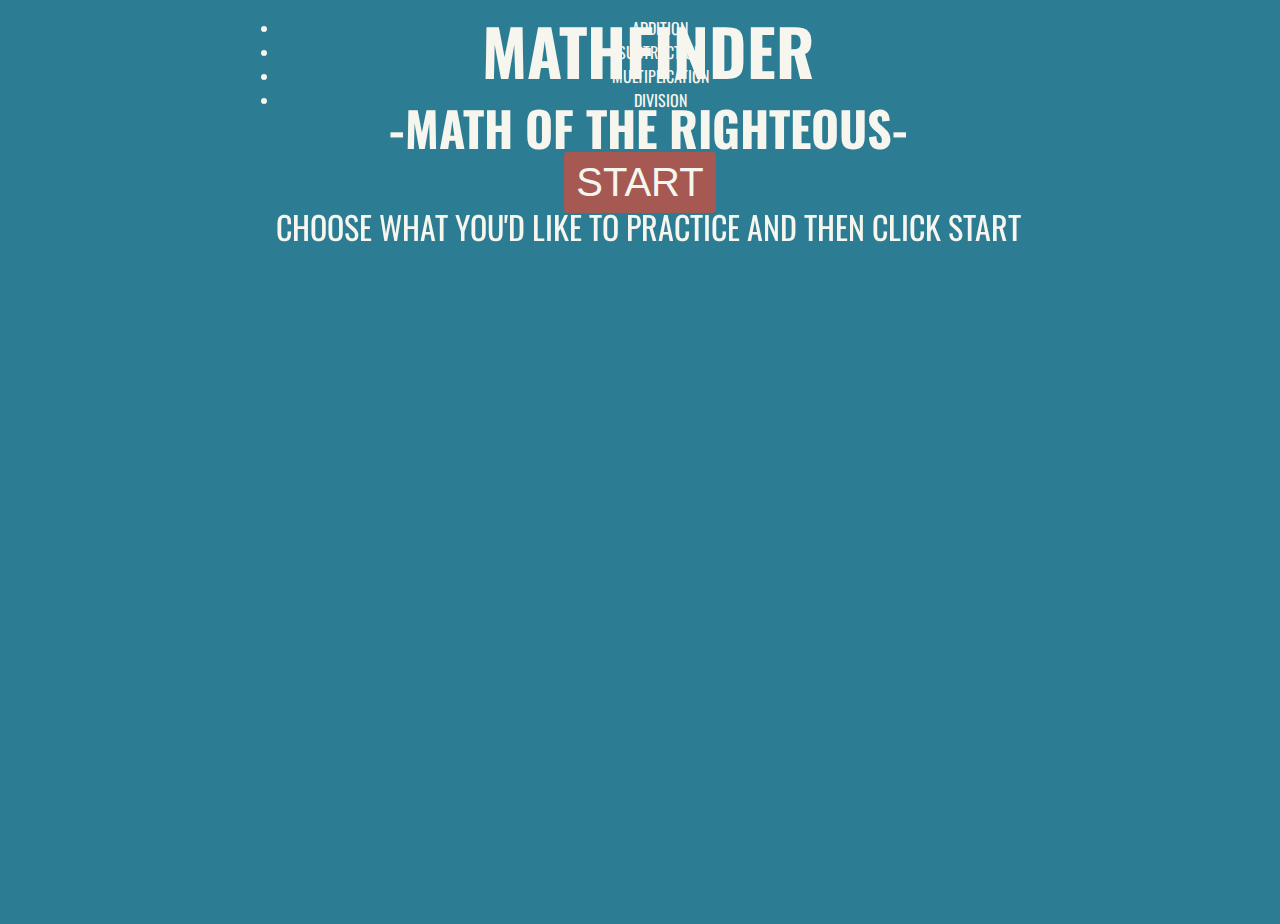
==== codeBreaker/index.html @ dca6795b "adding initial codebreaker" ====
<!-- landing page to explain the game and whether you want to play color-blind version or not. -->


<!DOCTYPE html>
<html lang="en">
<head>
  <meta charset="UTF-8">
  <meta name="viewport" content="width=device-width, initial-scale=1.0">
  <title>Achy, Breaky Code</title>
  <link rel="stylesheet" href="css/styles.css">
  <link href="https://fonts.googleapis.com/css2?family=Kalam:wght@400;700&family=Oswald:wght@300;400;600&display=swap"
  rel="stylesheet">
<link rel="stylesheet" href="https://cdnjs.cloudflare.com/ajax/libs/font-awesome/5.13.0/css/all.min.css">
  <link href="https://fonts.googleapis.com/css2?family=Bangers&display=swap" rel="stylesheet">
  <link href="https://fonts.googleapis.com/css2?family=Roboto&display=swap" rel="stylesheet" />
</head>
<body>

  <header>
    <h1>Mathfinder</h1><h2>-Math of the Righteous-</h2>
    <p class="show-hide">Choose what you'd like to practice and then click start</p>
  </header>

  <main>
    <!-- <section id="problem">
      <div class="expression show-hide"></div>
      
      <p>
        Problem: 
        <span class="currentProblem">1</span>/10 | Score: <span class="currentScore">0</span>
      </p>
    </section> -->
    <section id="answers" class="show-hide">
      <ul>
        <li>Addition</li>
        <li>Subtraction</li>
        <li>Multiplication</li>
        <li>Division</li>
        <!-- <li class = "option" id="addition">Addition</li>
        <li class = "option" id="subtraction">Subtraction</li>
        <li class = "option" id="multiplication">Multiplication</li>
        <li class = "option" id="division">Division</li> -->
      </ul>
    </section>
    <button id="btnStart">Start</button>
  </main>
  <footer>
    
  </footer>

  <script src="js/index.js"></script>

</body>
</html>
---- codeBreaker/css/styles.css ----
/* color: #2c7c94; #a65852; #c4aa23; #F6F6EF; */


body {
  height: 100vh;
  background-color: #2c7c94;
  font-family: Oswald, Arial, Helvetica, sans-serif;
}

header, main, footer {
  width: 800px;
  margin: 0 auto;
  text-align: center;
  color: #F6F6EF;
  text-transform: uppercase;
}

header {
  position: fixed;
  width: 60%;
  top: -40px;
  margin-left: 20%;
  margin-right: 20%;
}

h1 {
  font-family: Oswald, Arial, Helvetica, sans-serif;  font-size: 4rem;
  top: 0px;
}

h2 {
  margin-top: -1em;
  font-family: Oswald, Arial, Helvetica, sans-serif;  font-size: 3rem;
}

p {
  font-size: 2rem;
}

#codeBoxes {
  margin-bottom: 100px;
}

#codeBoxes ul {
  margin: 0;
  padding: 0;
  margin: 40px auto;
  display:flex;
  list-style-type: none;
  justify-content: center;
}

#codeBoxes ul:first-child {
  margin-top: 140px;
}

#codeBoxes li {
  margin: 0 20px;
  padding: 20px 30px;
  cursor: pointer;
  color: #F6F6EF;
  background-color: #c4aa23;
}

#codeBoxes li:hover {
  background-color: #a65852;
  cursor: pointer;
}

blue {
  background-color: blue;
}

footer {
  margin-top: 50px;
  font-size: 12px;
}

button {
  display: block;
  margin: 40px auto;
  padding: 8px 12px;
  background-color: #ABD587;
  text-transform: uppercase;
  border: 0px;
  border-radius: 4px;
  font-size: 20px;
}

button:hover {
  background-color: #80a85d;

}

#btnStart {
  display: block;
  margin: 40px auto;
  padding: 8px 12px;
  background-color: #a65852;
  color: #F6F6EF; 
  text-transform: uppercase;
  border: 0px;
  border-radius: 4px;
  font-size: 40px;

}

#codeButton {
  margin: 0;
  font-size: 15px;
  font-weight: 600;
  color: white;
  height: 40px;
  vertical-align: middle;
}

#btnStart:hover {
  background-color: #c4aa23;
}

#btnStartOver {
  display: inline-block;
  margin: 40px auto;
  padding: 8px 12px;
  background-color: #a65852;
  color: #F6F6EF; 
  text-transform: uppercase;
  border: 0px;
  border-radius: 4px;
  font-size: 30px;
  
}

#btnStartOver:hover {
  background-color: #c4aa23;
}

footer {
  bottom: 0px;
  position: fixed;
  width: 60%;
  margin-left: 20%;
  margin-right: 20%;
}

#btnHome {
  display: inline-block;
  margin: 40px auto;
  padding: 8px 12px;
  background-color: #a65852;
  color: #F6F6EF; 
  text-transform: uppercase;
  border: 0px;
  border-radius: 4px;
  font-size: 30px;
}

#btnHome:hover {
  background-color: #c4aa23;
}

.hidden {
  display:none;
}

#codeBoxes li.selected {
  text-transform: uppercase;
  /* font-weight: 400;
  font-size: 30px; */
  background-color: #a65852;
}

#codeBoxes li.blue {
  background-color: blue;
}

#codeBoxes li.green {
  background-color: green;
}

#codeBoxes li.red {
  background-color: red;
}

#codeBoxes li.white {
  background-color: white;
}

#codeBoxes p.guessResult {
  font-size: 1rem;
  margin: -30px;
}

#bottomMargin {
  display: block;
  height: 10%;
}
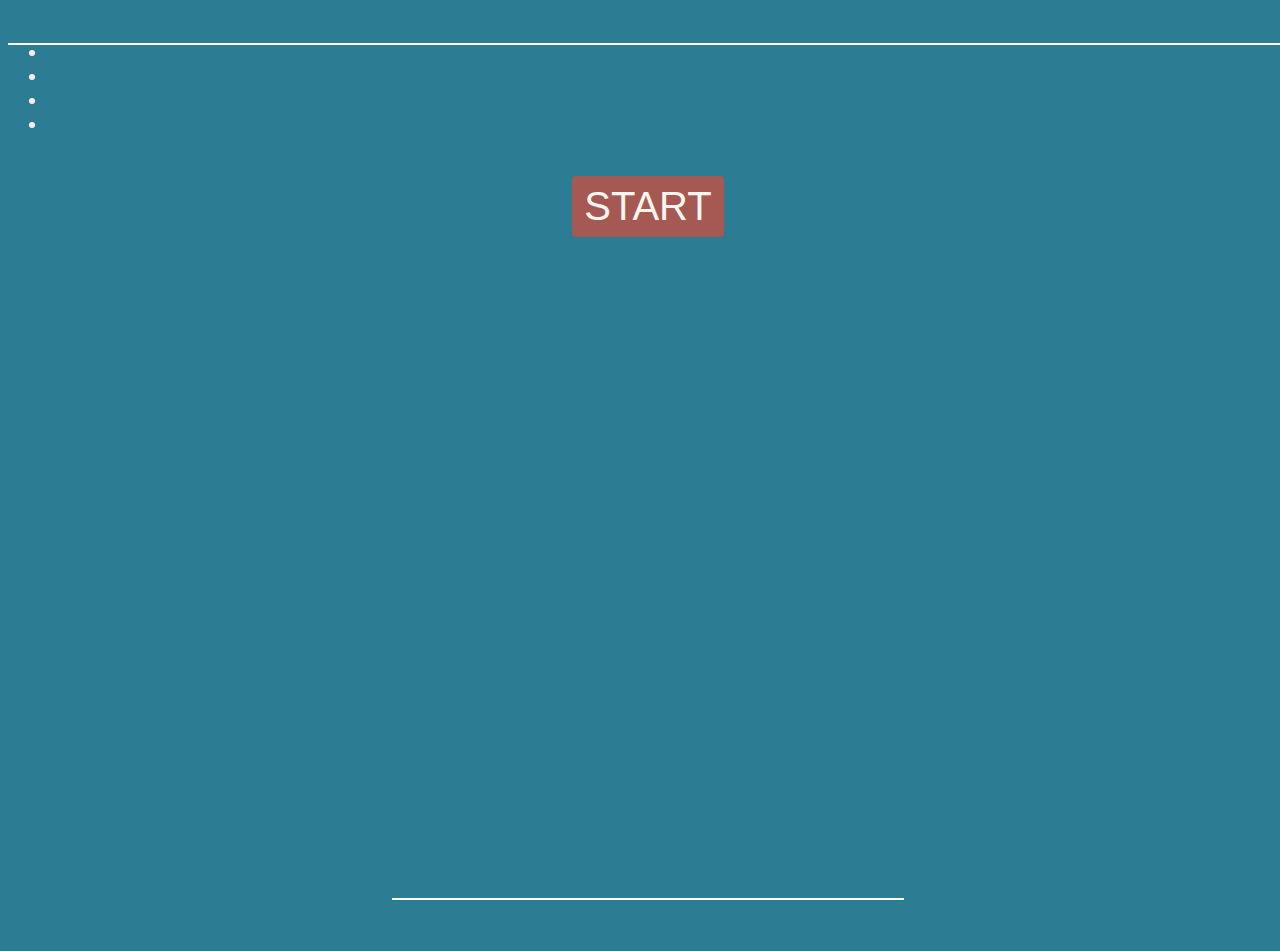
==== commit 3924f842: "cleaning up package" ====
--- a/codeBreaker/index.html
+++ b/codeBreaker/index.html
@@ -17,29 +17,18 @@
 <body>
 
   <header>
-    <h1>Mathfinder</h1><h2>-Math of the Righteous-</h2>
-    <p class="show-hide">Choose what you'd like to practice and then click start</p>
+    <h1></h1><h2></h2>
+    <p class="show-hide"></p>
   </header>
 
   <main>
-    <!-- <section id="problem">
-      <div class="expression show-hide"></div>
-      
-      <p>
-        Problem: 
-        <span class="currentProblem">1</span>/10 | Score: <span class="currentScore">0</span>
-      </p>
-    </section> -->
     <section id="answers" class="show-hide">
       <ul>
-        <li>Addition</li>
-        <li>Subtraction</li>
-        <li>Multiplication</li>
-        <li>Division</li>
-        <!-- <li class = "option" id="addition">Addition</li>
-        <li class = "option" id="subtraction">Subtraction</li>
-        <li class = "option" id="multiplication">Multiplication</li>
-        <li class = "option" id="division">Division</li> -->
+        <li></li>
+        <li></li>
+        <li></li>
+        <li></li>
+       
       </ul>
     </section>
     <button id="btnStart">Start</button>
--- a/codeBreaker/css/styles.css
+++ b/codeBreaker/css/styles.css
@@ -1,31 +1,34 @@
 /* color: #2c7c94; #a65852; #c4aa23; #F6F6EF; */
-
 
 body {
   height: 100vh;
+  width: 100vw;
   background-color: #2c7c94;
   font-family: Oswald, Arial, Helvetica, sans-serif;
 }
 
-header, main, footer {
-  width: 800px;
+header {
+  width: 100%;
   margin: 0 auto;
   text-align: center;
   color: #F6F6EF;
   text-transform: uppercase;
-}
-
-header {
-  position: fixed;
-  width: 60%;
-  top: -40px;
-  margin-left: 20%;
-  margin-right: 20%;
+  background-color: #2c7c94;
+ 
+}
+
+main {
+  text-align: center;
+  color: #F6F6EF;
+  text-transform: uppercase;
 }
 
 h1 {
   font-family: Oswald, Arial, Helvetica, sans-serif;  font-size: 4rem;
   top: 0px;
+  background-color: #2c7c94;
+  border-bottom: 2px solid white;
+
 }
 
 h2 {
@@ -33,21 +36,69 @@
   font-family: Oswald, Arial, Helvetica, sans-serif;  font-size: 3rem;
 }
 
-p {
-  font-size: 2rem;
-}
-
-#codeBoxes {
-  margin-bottom: 100px;
-}
-
-#codeBoxes ul {
-  margin: 0;
+.solveCode {
+  margin-top: 100px;
+  /* width: 40%;
+  margin-left: 30%;
+  margin-right: 30%;
+  border-bottom: 2px solid white;
+  padding-bottom: 0px; */
+}
+
+#codeDisplay {
+  margin-top: 4%;
+  margin-bottom: -100px;
+  width: 60%;
+  margin-left: 20%;
+  margin-right: 20%;
+}
+
+#codeDisplay ul {
+  margin-bottom: 40px;
   padding: 0;
   margin: 40px auto;
   display:flex;
   list-style-type: none;
   justify-content: center;
+  justify-content: space-around;
+  flex-wrap: wrap;
+}
+
+#codeDisplay li {
+  margin: 0 20px;
+  /* padding: 20px 30px; */
+  cursor: pointer;
+  color: #F6F6EF;
+  background-color: #c4aa23;
+  border-radius: 100px;
+  width: 3rem;
+  height: 3rem;
+  font-size: 2rem;
+}
+
+.gameDesc {
+  font-size: 20px;
+  text-align: center;
+  margin-top: 100px;
+}
+
+#codeBoxes {
+  margin-bottom: 100px;
+  width: 26%;
+  margin-left: 37%;
+  margin-right: 37%; 
+  margin-top: -120px;
+}
+
+#codeBoxes ul {
+  margin-bottom: 40px;
+  padding: 0;
+  margin: 40px auto;
+  display:flex;
+  list-style-type: none;
+  justify-content: center;
+  justify-content: space-around;
+  flex-wrap: wrap;
 }
 
 #codeBoxes ul:first-child {
@@ -56,10 +107,13 @@
 
 #codeBoxes li {
   margin: 0 20px;
-  padding: 20px 30px;
+  /* padding: 20px 30px; */
   cursor: pointer;
   color: #F6F6EF;
   background-color: #c4aa23;
+  border-radius: 100px;
+  width: 3rem;
+  height: 3rem;
 }
 
 #codeBoxes li:hover {
@@ -67,13 +121,8 @@
   cursor: pointer;
 }
 
-blue {
-  background-color: blue;
-}
-
-footer {
-  margin-top: 50px;
-  font-size: 12px;
+.small-spacer {
+  height: 40px;
 }
 
 button {
@@ -106,11 +155,13 @@
 }
 
 #codeButton {
-  margin: 0;
+  margin-top: 10px;
   font-size: 15px;
   font-weight: 600;
   color: white;
-  height: 40px;
+  border-radius: 100px;
+  width: 6rem;
+  height: 3rem;
   vertical-align: middle;
 }
 
@@ -136,11 +187,15 @@
 }
 
 footer {
+  /* margin-top: 50px; */
+  font-size: 12px;
+  position: fixed;
+  background-color: #2c7c94;
   bottom: 0px;
-  position: fixed;
-  width: 60%;
-  margin-left: 20%;
-  margin-right: 20%;
+  width: 40%;
+  margin-left: 30%;
+  margin-right: 30%;
+  border-top: 2px solid white;
 }
 
 #btnHome {
@@ -171,15 +226,15 @@
 }
 
 #codeBoxes li.blue {
-  background-color: blue;
+  background-color: rgb(62, 62, 139);
 }
 
 #codeBoxes li.green {
-  background-color: green;
+  background-color: rgb(241, 255, 50);
 }
 
 #codeBoxes li.red {
-  background-color: red;
+  background-color: #f24f26;
 }
 
 #codeBoxes li.white {
@@ -195,3 +250,75 @@
   display: block;
   height: 10%;
 }
+
+@media(max-width: 450px) {
+  header {
+    margin-top: -10px;
+    width: 100%;
+  }
+  
+  h1 {
+    font-size: 2em;
+    width: 100%;
+  }
+
+  #codeBoxes li {
+    margin: 0 10px;
+    
+  }
+
+  footer {
+    bottom: 0px;
+  }
+
+  .gameDesc {
+    width: 90%;
+    margin-left: 5%;
+    margin-right: 5%;
+    margin-bottom: -1px;
+    font-size: 15px;
+  }
+
+ .solveCode {
+   border-bottom: 2px solid white;
+   margin-top: -30px;
+ }
+  
+  #codeDisplay {
+    width: 100%;
+    margin-left: 0%;
+    margin-right: 0%;
+    margin-top: -5%;
+    margin-bottom: -20%;
+  }
+
+  #codeDisplay ul {
+    margin-bottom: 10px;
+   
+    margin: 40px auto;
+    display:flex;
+    list-style-type: none;
+    justify-content: center;
+    justify-content: space-around;
+  }
+
+  #codeBoxes {
+    width: 90vw;
+    margin-left: 5vw;
+    margin-right: 5vw;
+  }
+
+  #codeBoxes p.guessResult {
+    font-size: 15px;
+    margin: -30px;
+    width: 90%;
+    margin-left: 5%;
+    margin-right: 5%;
+  }
+
+  #btnStartOver, #btnHome {
+    font-size: 2em;
+  }
+
+
+}
